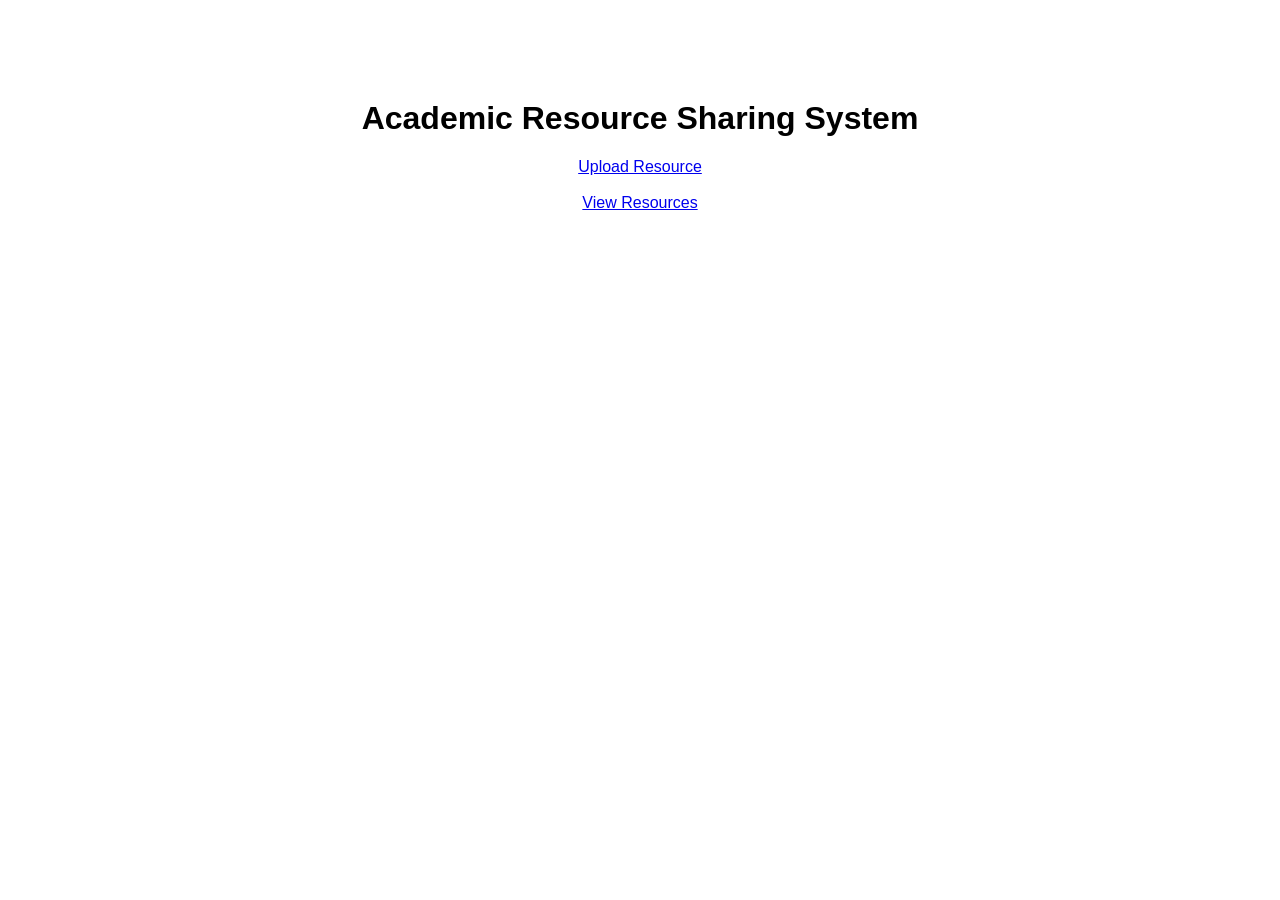
==== index.html @ 483b2f74 "Add files via upload" ====
<!DOCTYPE html>
<html>
<head>
<title>Academic Resource Sharing</title>
<link rel="stylesheet" href="style.css">
</head>

<body>

<h1>Academic Resource Sharing System</h1>

<a href="upload.html">Upload Resource</a>
<br><br>
<a href="resources.html">View Resources</a>

</body>
</html>
---- style.css ----
body{
font-family:Arial;
text-align:center;
margin-top:100px;
}

button{
padding:10px 20px;
background:#4CAF50;
color:white;
border:none;
}
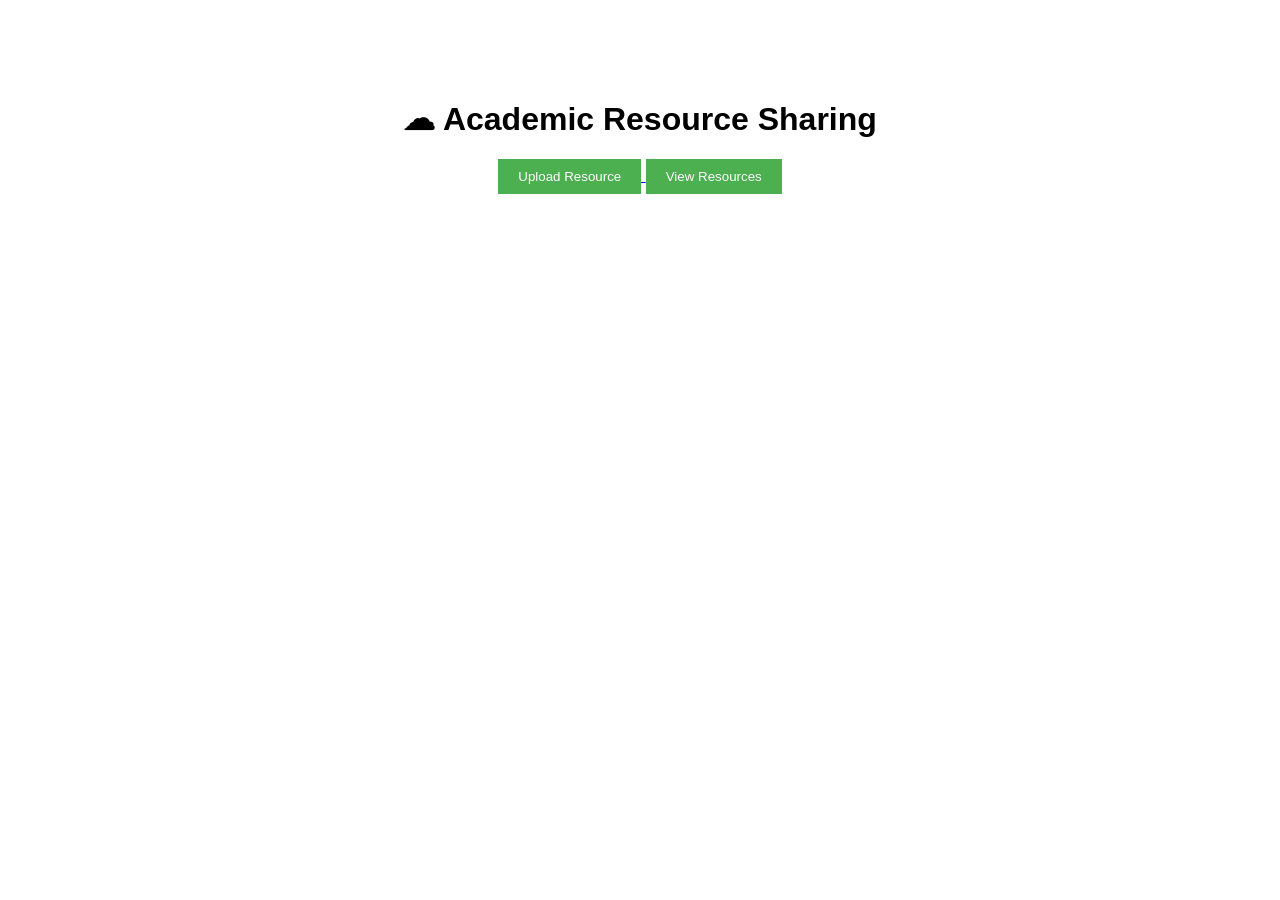
==== commit 43ca61f7: "index.html" ====
--- a/index.html
+++ b/index.html
@@ -1,17 +1,25 @@
 <!DOCTYPE html>
 <html>
 <head>
-<title>Academic Resource Sharing</title>
+<title>Academic Cloud System</title>
 <link rel="stylesheet" href="style.css">
 </head>
 
 <body>
 
-<h1>Academic Resource Sharing System</h1>
+<h1>☁ Academic Resource Sharing</h1>
 
-<a href="upload.html">Upload Resource</a>
-<br><br>
-<a href="resources.html">View Resources</a>
+<div class="menu">
+
+<a href="upload.html">
+<button>Upload Resource</button>
+</a>
+
+<a href="resources.html">
+<button>View Resources</button>
+</a>
+
+</div>
 
 </body>
-</html>+</html>
